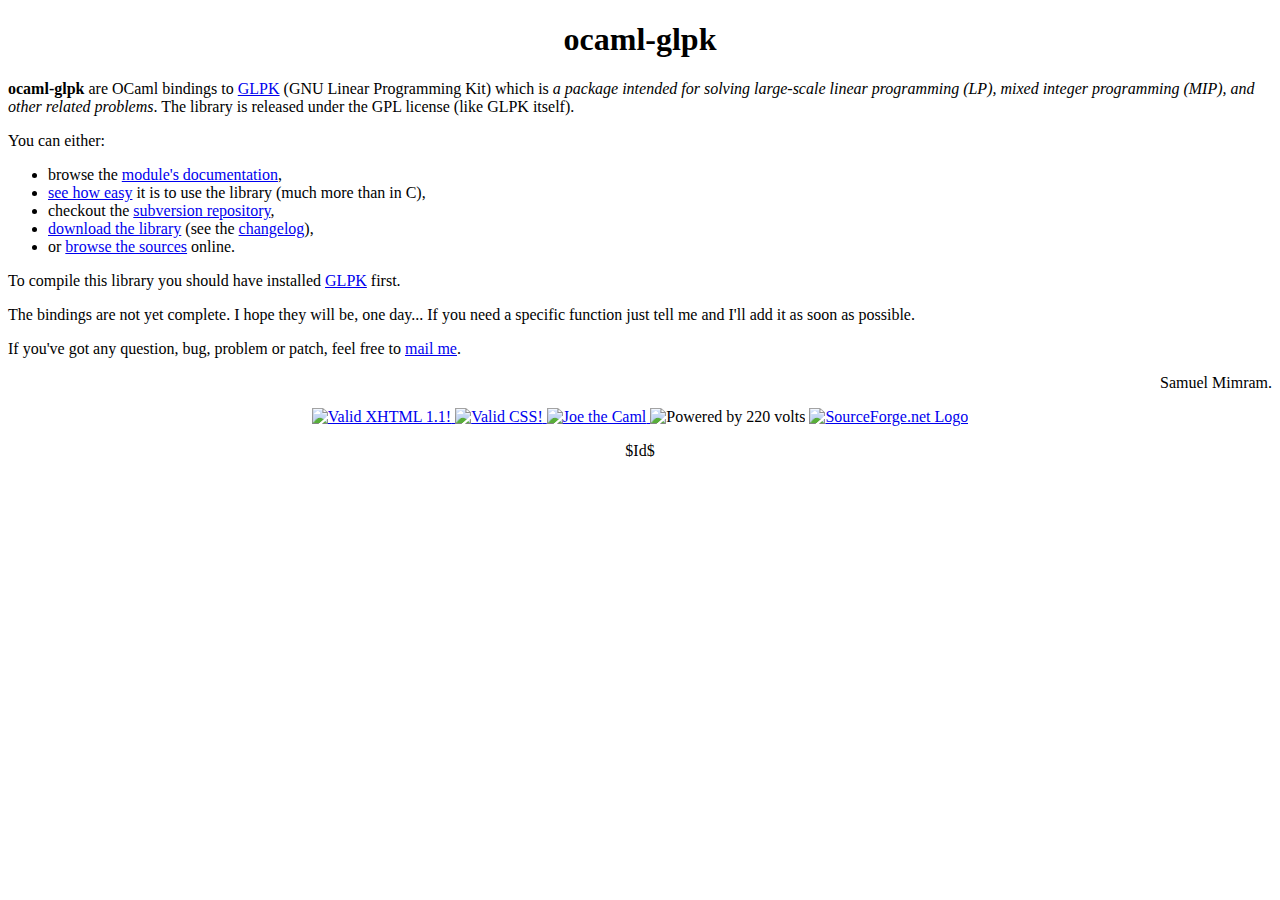
==== website/htdocs/index.html @ 577b93d1 "License." ====
<!DOCTYPE html PUBLIC "-//W3C//DTD XHTML 1.1//EN" "http://www.w3.org/TR/xhtml11/DTD/xhtml11.dtd">
<html>
    <head>
        <meta http-equiv="content-type" content="text/html; charset=ISO-8859-1"/>
        <meta name="author" content="Samuel Mimram"/>
        <link rel="stylesheet" type="text/css" href="main.css"/>
        <title>ocaml-glpk - Solve large-scale linear programming (LP), mixed integer programming (MIP), and other related problems in OCaml</title>
    </head>
    <body>
        <div style="text-align: center">
            <h1>ocaml-glpk</h1>
        </div>
        <p>
        <b>ocaml-glpk</b> are OCaml bindings to <a href="http://www.gnu.org/software/glpk/glpk.html">GLPK</a> (GNU Linear Programming Kit) which is <i>a package intended for solving large-scale linear programming (LP), mixed integer programming (MIP), and other related problems</i>. The library is released under the GPL license (like GLPK itself).
        </p>
        <p>
        You can either:
        <object>
            <ul>
                <li>
                browse the <a href="ocamldoc/index.html">module's documentation</a>,
                </li>
                <li>
                <a href="example.ml">see how easy</a> it is to use the library (much more than in C),
                </li>
                <li>
                checkout the <a href="http://sourceforge.net/svn/?group_id=107479">subversion repository</a>,
                </li>
                <li>
                <a href="http://sourceforge.net/project/showfiles.php?group_id=107479">download the library</a> (see the <a href="CHANGES">changelog</a>),
                </li>
                <li>
                or <a href="http://svn.sourceforge.net/svnroot/ocaml-glpk/trunk/">browse the sources</a> online.
                </li>
            </ul>
        </object>
        </p>
        <p>
        To compile this library  you should have installed <a href="http://www.gnu.org/software/glpk/glpk.html">GLPK</a> first.
        </p>
        <p>
        The bindings are not yet complete. I hope they will be, one day... If you need a specific function just tell me and I'll add it as soon as possible.
        </p>
        <p>
        If you've got any question, bug, problem or patch, feel free to <a href="mailto:smimram@users.sourceforge.net">mail me</a>.
        </p>
        <div style="text-align: right">
            <p>
            Samuel Mimram.
            </p>
        </div>
        <div style="text-align: center">
            <p>
            <a href="http://validator.w3.org/check/referer">
                <img
                src="http://www.w3.org/Icons/valid-xhtml11"
                alt="Valid XHTML 1.1!" class="icon" />
            </a>
            <a href="http://jigsaw.w3.org/css-validator/check/referer">
                <img style="border:0;width:88px;height:31px"
                src="http://jigsaw.w3.org/css-validator/images/vcss" 
                class="icon"
                alt="Valid CSS!" />
            </a>
            <a href="http://caml.inria.fr/">
                <img src="joecaml.png" alt="Joe the Caml" class="icon"/>
            </a>
            <img src="220volts.png" alt="Powered by 220 volts" class="icon"/>
            <a href="http://sourceforge.net/projects/ocaml-glpk/">
                <img src="http://sourceforge.net/sflogo.php?group_id=107479&amp;type=1" width="88" height="31" border="0" alt="SourceForge.net Logo" />
            </a>
            </p>
            <p id="modif">
            <!-- Created: Thu Sep 11 17:26:37 CEST 2003 -->
            <!-- hhmts start -->
            <!-- Last modified: Sat Jun 19 16:20:01 CEST 2004 -->
            <!-- hhmts end -->
            $Id$
            </p>
        </div>
    </body>
</html>
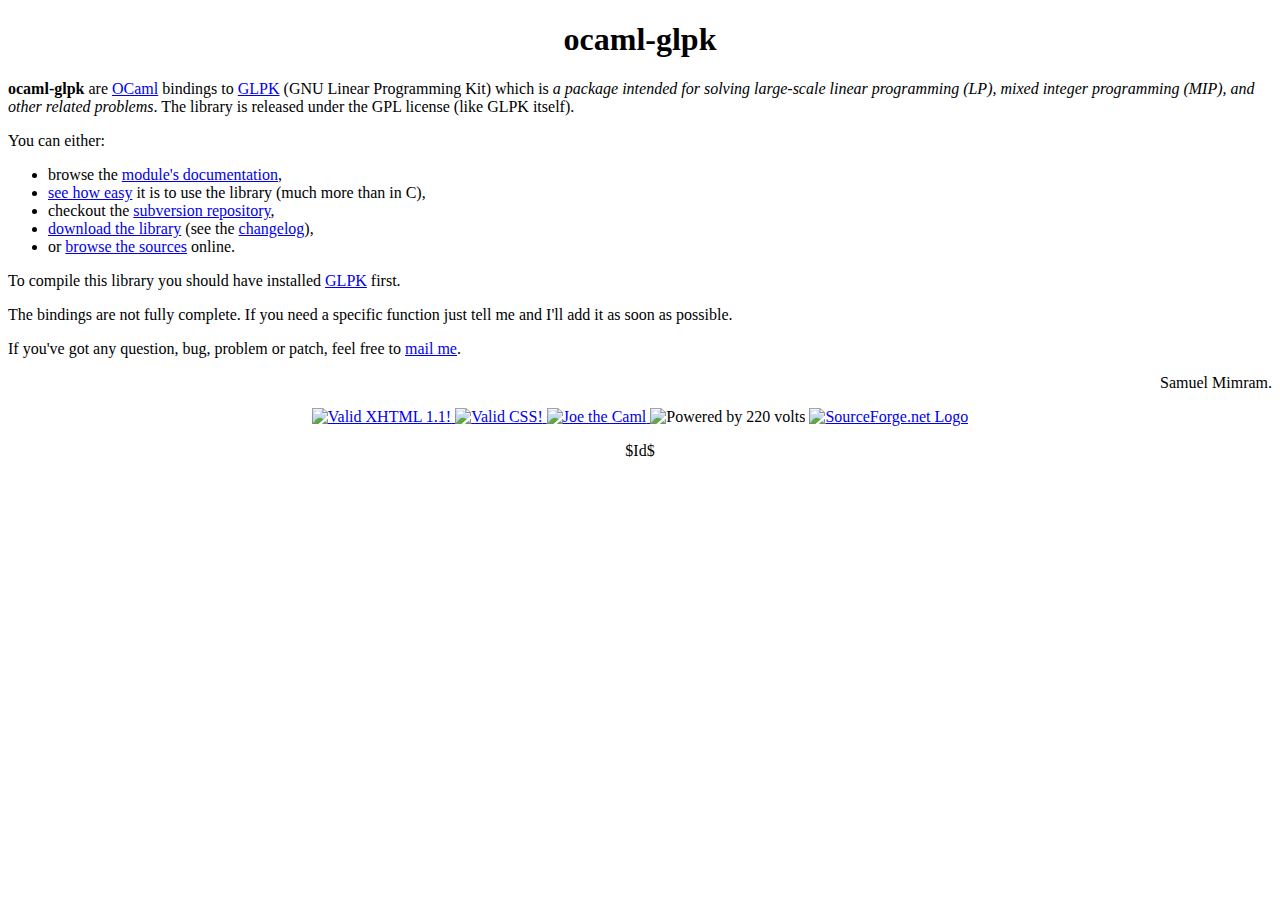
==== commit a4bf9e81: "git-svn-id: https://ocaml-glpk.svn.sourceforge.net/svnroot/ocaml-glpk@69 cfbc8aa7-d810-0410-aea5-8bb" ====
--- a/website/htdocs/index.html
+++ b/website/htdocs/index.html
@@ -11,7 +11,7 @@
             <h1>ocaml-glpk</h1>
         </div>
         <p>
-        <b>ocaml-glpk</b> are OCaml bindings to <a href="http://www.gnu.org/software/glpk/glpk.html">GLPK</a> (GNU Linear Programming Kit) which is <i>a package intended for solving large-scale linear programming (LP), mixed integer programming (MIP), and other related problems</i>. The library is released under the GPL license (like GLPK itself).
+        <b>ocaml-glpk</b> are <a href="http://caml.inria.fr/">OCaml</a> bindings to <a href="http://www.gnu.org/software/glpk/glpk.html">GLPK</a> (GNU Linear Programming Kit) which is <i>a package intended for solving large-scale linear programming (LP), mixed integer programming (MIP), and other related problems</i>. The library is released under the GPL license (like GLPK itself).
         </p>
         <p>
         You can either:
@@ -39,7 +39,7 @@
         To compile this library  you should have installed <a href="http://www.gnu.org/software/glpk/glpk.html">GLPK</a> first.
         </p>
         <p>
-        The bindings are not yet complete. I hope they will be, one day... If you need a specific function just tell me and I'll add it as soon as possible.
+        The bindings are not fully complete. If you need a specific function just tell me and I'll add it as soon as possible.
         </p>
         <p>
         If you've got any question, bug, problem or patch, feel free to <a href="mailto:smimram@users.sourceforge.net">mail me</a>.
